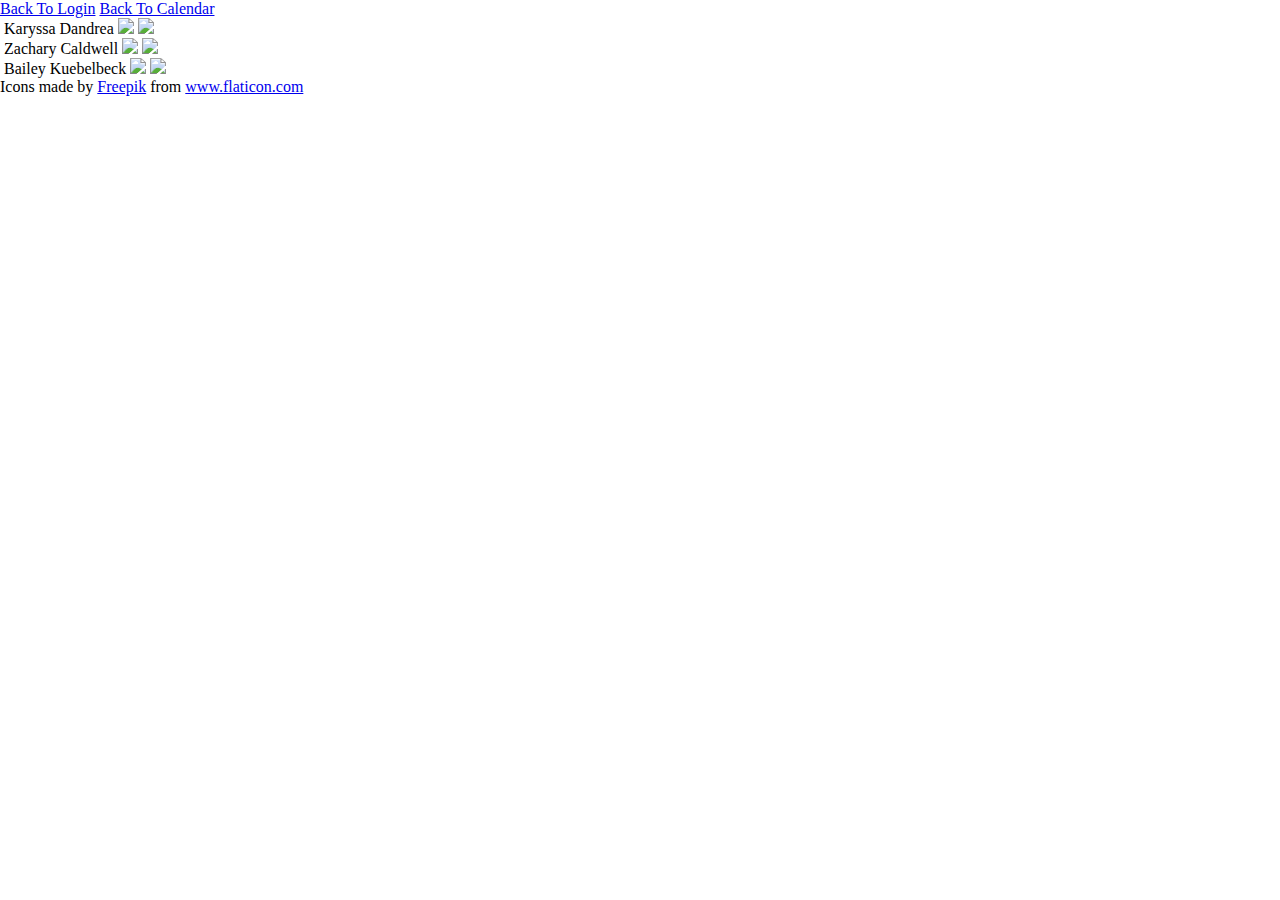
==== about-us/index.html @ db9f7542 "added icon options for styling" ====
<!DOCTYPE html>
<html lang="en">
<head>
    <meta charset="UTF-8">
    <meta http-equiv="X-UA-Compatible" content="IE=edge">
    <meta name="viewport" content="width=device-width, initial-scale=1.0">
    <link rel="stylesheet" href="../styles/calendar.css">
    <link rel="stylesheet" href="../styles/reset.css">
    <link rel="stylesheet" href="../styles/style.css">
    <link rel="stylesheet" href="../styles/about-us.css">
    <title>About Us</title>
</head>
<body>
    <header>
        <a href="../">Back To Login</a>
        <a href="../calendar">Back To Calendar</a>
    </header>
    <main>
        <div>
            <img src="" alt="">
            <span>Karyssa Dandrea</span>
            <a href="https://github.com/karyssa-dandrea"><img class="icon" src="../assets/github.png"></a>
            <a href="https://www.linkedin.com/in/karyssa-dandrea/"><img class="icon" src="../assets/linkedin.png"></a>
        </div>
        <div>
            <img src="" alt="">
            <span>Zachary Caldwell</span>
            <a href="https://github.com/zcaldwell"><img class="icon" src="../assets/github.png"></a>
            <a href="https://www.linkedin.com/in/zach-caldwell/"><img class="icon" src="../assets/linkedin.png"></a>
        </div>
        <div>
            <img src="" alt="">
            <span>Bailey Kuebelbeck</span>
            <a href="https://github.com/baileykue"><img class="icon" src="../assets/github.png"></a>
            <a href="https://www.linkedin.com/in/bailey-kuebelbeck/"><img class="icon" src="../assets/linkedin.png"></a>
        </div>
        <div>Icons made by <a href="https://www.freepik.com" title="Freepik">Freepik</a> from <a href="https://www.flaticon.com/" title="Flaticon">www.flaticon.com</a></div>
    </main>
</body>
</html>
---- styles/style.css ----
table {
    border: 2px solid black;
}

img {
    width: 100px;
}
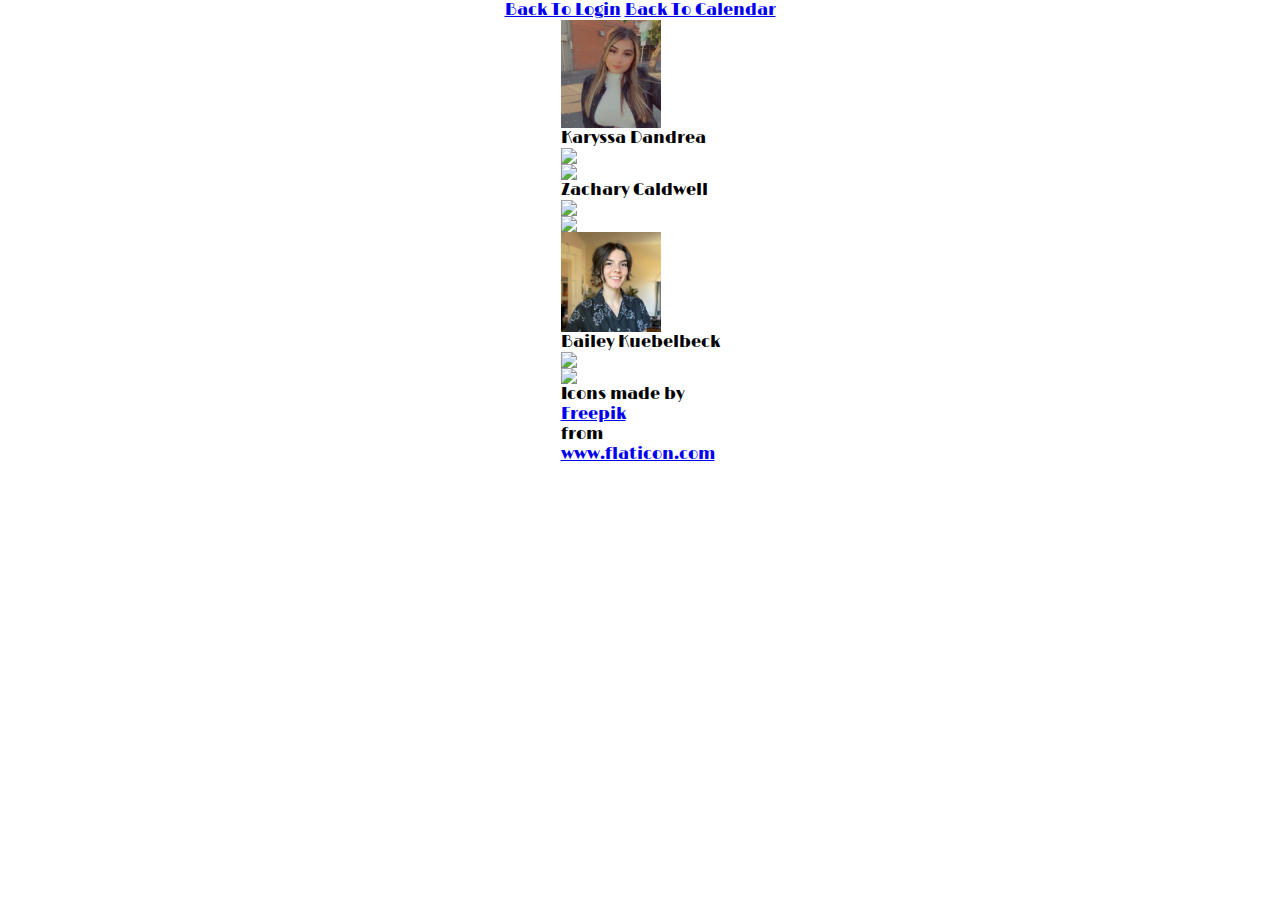
==== commit b764cfd5: "added photos to about us page" ====
--- a/about-us/index.html
+++ b/about-us/index.html
@@ -8,6 +8,9 @@
     <link rel="stylesheet" href="../styles/reset.css">
     <link rel="stylesheet" href="../styles/style.css">
     <link rel="stylesheet" href="../styles/about-us.css">
+    <link rel="preconnect" href="https://fonts.googleapis.com"> 
+    <link rel="preconnect" href="https://fonts.gstatic.com" crossorigin> 
+    <link href="https://fonts.googleapis.com/css2?family=Limelight&display=swap" rel="stylesheet">
     <title>About Us</title>
 </head>
 <body>
@@ -17,7 +20,7 @@
     </header>
     <main>
         <div>
-            <img src="" alt="">
+            <img src="../assets/ryssa.jpg">
             <span>Karyssa Dandrea</span>
             <a href="https://github.com/karyssa-dandrea"><img class="icon" src="../assets/github.png"></a>
             <a href="https://www.linkedin.com/in/karyssa-dandrea/"><img class="icon" src="../assets/linkedin.png"></a>
@@ -29,7 +32,7 @@
             <a href="https://www.linkedin.com/in/zach-caldwell/"><img class="icon" src="../assets/linkedin.png"></a>
         </div>
         <div>
-            <img src="" alt="">
+            <img src="../assets/bailey.jpeg">
             <span>Bailey Kuebelbeck</span>
             <a href="https://github.com/baileykue"><img class="icon" src="../assets/github.png"></a>
             <a href="https://www.linkedin.com/in/bailey-kuebelbeck/"><img class="icon" src="../assets/linkedin.png"></a>
--- a/styles/style.css
+++ b/styles/style.css
@@ -4,4 +4,16 @@
 
 img {
     width: 100px;
+}
+
+h1 {
+    font-family: 'Limelight', cursive;
+    text-align: center;
+
+}
+
+body {
+    display:flex;
+    flex-direction: column;
+    align-items: center;
 }--- a/styles/about-us.css
+++ b/styles/about-us.css
@@ -0,0 +1,19 @@
+
+* {
+    font-family: 'Limelight', cursive;
+}
+
+a {
+    font-family: 'Limelight', cursive;
+}
+
+div {
+    display: flex;
+    flex-direction: column;
+}
+
+.icon {
+    width: 50px;
+    display: flex;
+    flex-direction: row;
+}
